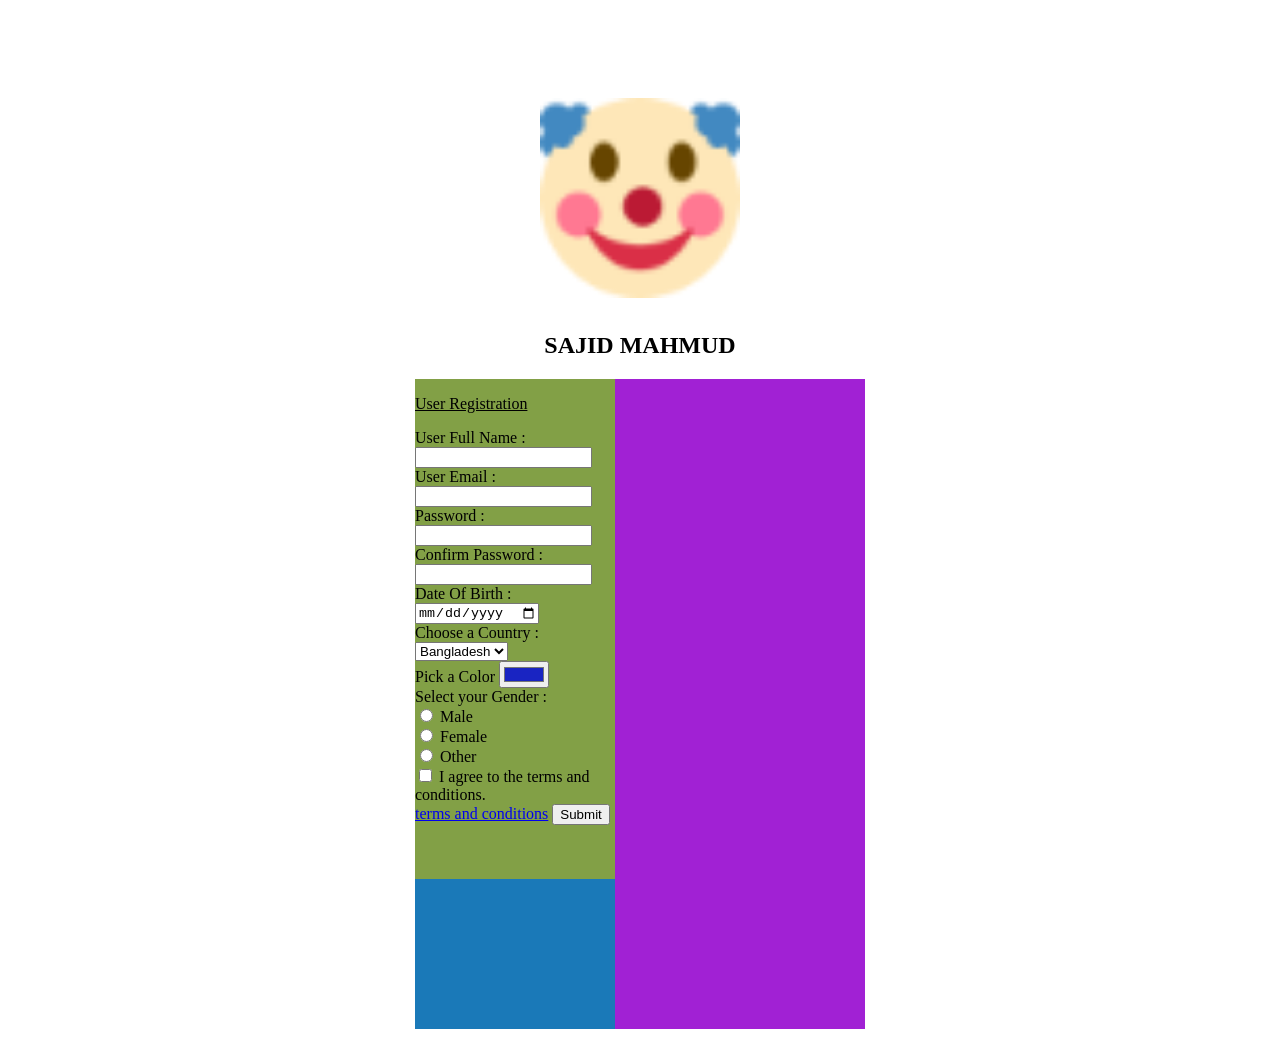
==== labd/index.html @ 7da37b85 "Add files via upload" ====
<!DOCTYPE html>
<html lang="en">
    <head>
        <meta charset="UTF-8">
        <meta name="viewport" content="width=device-width, initial-scale=1.0">
        <title>SAJID MAHMUD</title>
        <link rel="icon" type="image/x-icon" href="favicon.ico">
        <style>
            .flex-container{
                display: flex;
                justify-content: center;
            }
            .column-container {
                display: flex;
                flex-direction: column;
                align-items: center;
            }
        </style>
      
    </head>    
<body>
    <center>  
        <svg height="300" width="300">  
              <image href="favicon.ico" x="50" y="90" width="200" height="200" />
        </svg> 
     <h2> SAJID MAHMUD</h2>
    </center> 
    <div class="flex-container">
        <div class="column-container"> 
            <div style="background-color: rgb(130, 160, 70);height: 500px;width: 200px;">
                <form>
                    <p><u>User Registration</u></p>
                    <label for="fname">User Full Name : </label><br>
                    <input type="text" id="fname" name="fname" value=""><br>
                    <label for="email">User Email : </label><br>
                    <input type="text" id="email" name="email" value=""><br>
                    <label for="pass">Password : </label>
                    <input type="password" id="pass" name="pass" minlength="8"><br>
                    <label for="cpass">Confirm Password : </label>
                    <input type="password" id="cpass" name="cpass" minlength="8"><br>
                    <label for="dob">Date Of Birth :</label>
                    <input type="date" id="dob" name="dob"><br>
                    <label for="country">Choose a Country : </label>
                    <select id="country" name="country">
                        <option value="ban">Bangladesh</option>
                        <option value="ind">India</option>
                        <option value="pak">Pakistan</option>
                        <option value="nep">Nepal</option>
                    </select><br>
                    <label for="favcolor">Pick a Color</label>
                    <input type="color" id="favcolor" name="favcolor" value="#1924C2"><br>
                    <label for="gender"> Select your Gender : </label><br>
                    <input type="radio" id="gender" name="gender" value="male">
                    <label for="male">Male</label><br>
                    <input type="radio" id="gender" name="gender" value="female">
                    <label for="female">Female</label><br>
                    <input type="radio" id="gender" name="gender" value="other">
                    <label for="other">Other</label><br>
                    <input type="checkbox" id="trems" name="terms" value="">
                    <label for="terms"> I agree to the terms and conditions.</label><br>
                    <a href="https://github.com/Sajidnihal52">terms and conditions</a>
                    <input type="submit" value="Submit" onclick="validateForm()">
                </form>
            </div>
            <div style="background-color:rgb(26, 121, 184);height: 150px;width: 200px;"></div> 
        </div>
        <div style="background-color: rgb(161, 33, 212);height: 650px;width: 250px;"></div>
        </div>
        <script>
            function validateForm() {
                var name = document.getElementById("fname").value;
                var email = document.getElementById("email").value;

                var nameRegex = /^[A-Za-z\s]+$/; 
                var emailRegex = /^[^\s@]+@[^\s@]+\.[^\s@]+$/;
                var passwordRegex = /^[A-Za-z0-9]+$/;

                if (name === "" || email === "" || password === "" || confirmPassword === "" || dob === "" || country === "" || color === "") {
                    alert("All fields must be filled out.");
                    return false;
                  }

                if (!nameRegex.test(name)) {
                    alert("Full Name must contain only letters and spaces. No numbers or special characters allowed.");
                    return false; 
                }
                if (!emailRegex.test(email)) {
                    alert("Please enter a valid email address (example@example.com).");
                    return false;
                  }
                if (!genderMale && !genderFemale && !genderOther) {
                    alert("Please select your gender.");
                    return false;
                  }
                if (!terms) {
                    alert("You must agree to the terms and conditions.");
                    return false;
                  }
                  if (password.length < 8) {
                    alert("Password must be at least 8 characters long.");
                    return false;
                  }

                  if (!passwordRegex.test(password)) {
                    alert("Password must contain only letters and numbers. No special characters allowed.");
                    return false;
                  }
                
                  if (password !== confirmPassword) {
                    alert("Passwords do not match.");
                    return false;
                  }
                  
                  var today = new Date();
                  var birthDate = new Date(dob);
                  var age = today.getFullYear() - birthDate.getFullYear();
                  var m = today.getMonth() - birthDate.getMonth();
                  if (m < 0 || (m === 0 && today.getDate() < birthDate.getDate())) {
                    age--;
                  }
                
                  if (age < 18) {
                    alert("You must be at least 18 years old to register.");
                    return false;
                  }

                else{
                    alert("Registration Successful.");
                    return true; 
                }
                
            }
        </script>
</body>
</html>
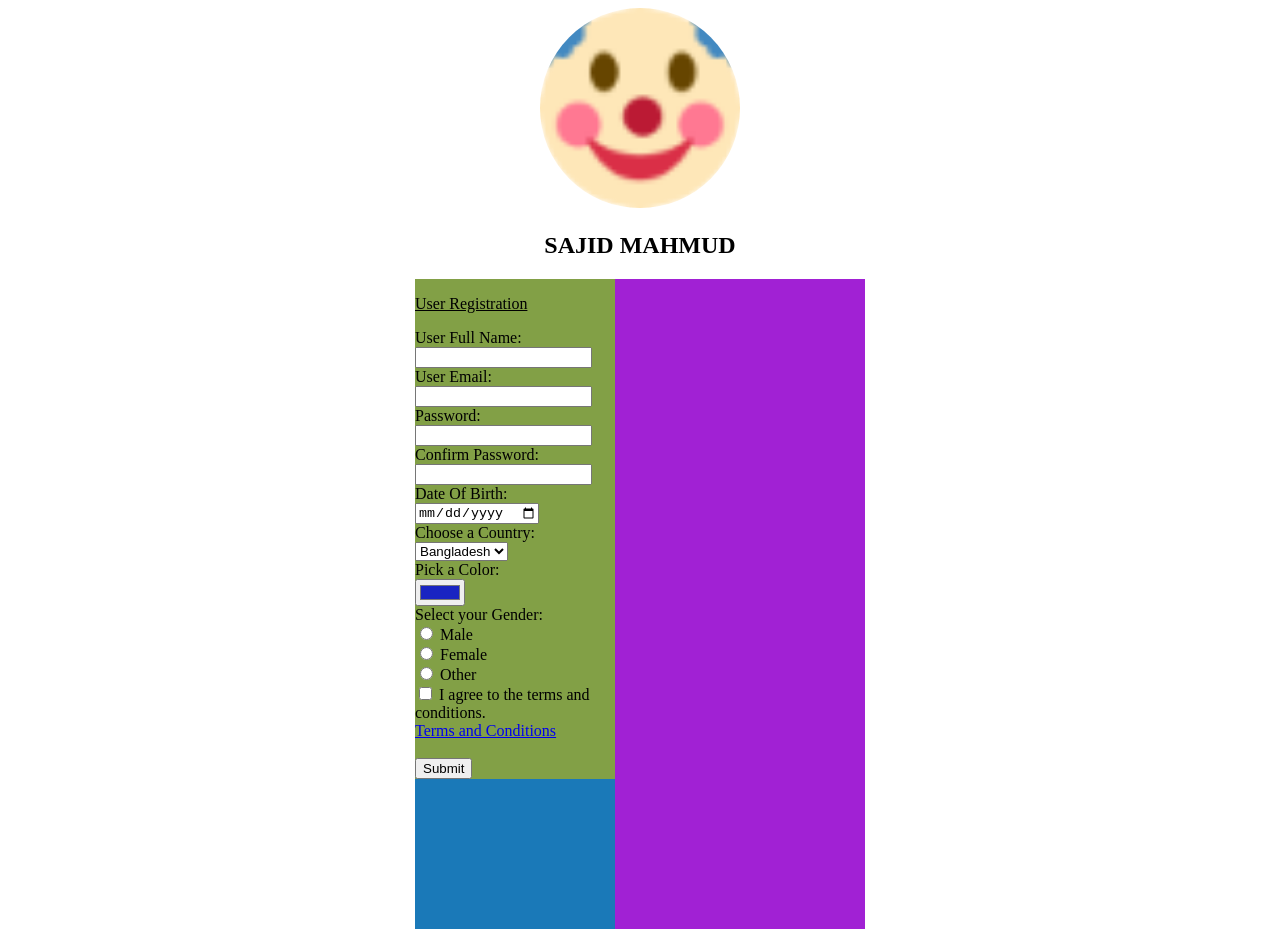
==== commit 5067e08d: "Add files via upload" ====
--- a/labd/index.html
+++ b/labd/index.html
@@ -1,135 +1,153 @@
 <!DOCTYPE html>
 <html lang="en">
-    <head>
-        <meta charset="UTF-8">
-        <meta name="viewport" content="width=device-width, initial-scale=1.0">
-        <title>SAJID MAHMUD</title>
-        <link rel="icon" type="image/x-icon" href="favicon.ico">
-        <style>
-            .flex-container{
-                display: flex;
-                justify-content: center;
-            }
-            .column-container {
-                display: flex;
-                flex-direction: column;
-                align-items: center;
-            }
-        </style>
-      
-    </head>    
+<head>
+    <meta charset="UTF-8">
+    <meta name="viewport" content="width=device-width, initial-scale=1.0">
+    <title>SAJID MAHMUD</title>
+    <link rel="icon" type="image/x-icon" href="favicon.ico">
+    <style>
+        .flex-container {
+            display: flex;
+            justify-content: center;
+        }
+        .column-container {
+            display: flex;
+            flex-direction: column;
+            align-items: center;
+        }
+        .circle-img {
+            width: 200px;
+            height: 200px;
+            border-radius: 50%;
+            object-fit: cover; 
+        }
+    </style>
+</head>
 <body>
     <center>  
-        <svg height="300" width="300">  
-              <image href="favicon.ico" x="50" y="90" width="200" height="200" />
-        </svg> 
-     <h2> SAJID MAHMUD</h2>
-    </center> 
+        <img src="favicon.ico" class="circle-img" alt="Profile Picture">
+        <h2>SAJID MAHMUD</h2>
+    </center>
+
     <div class="flex-container">
         <div class="column-container"> 
-            <div style="background-color: rgb(130, 160, 70);height: 500px;width: 200px;">
-                <form>
+            <div style="background-color: rgb(130, 160, 70); height: 500px; width: 200px;">
+                <form onsubmit="return validateForm()">
                     <p><u>User Registration</u></p>
-                    <label for="fname">User Full Name : </label><br>
-                    <input type="text" id="fname" name="fname" value=""><br>
-                    <label for="email">User Email : </label><br>
-                    <input type="text" id="email" name="email" value=""><br>
-                    <label for="pass">Password : </label>
-                    <input type="password" id="pass" name="pass" minlength="8"><br>
-                    <label for="cpass">Confirm Password : </label>
-                    <input type="password" id="cpass" name="cpass" minlength="8"><br>
-                    <label for="dob">Date Of Birth :</label>
+
+                    <label for="fname">User Full Name: </label><br>
+                    <input type="text" id="fname" name="fname"><br>
+
+                    <label for="email">User Email: </label><br>
+                    <input type="text" id="email" name="email"><br>
+
+                    <label for="pass">Password: </label><br>
+                    <input type="password" id="pass" name="pass"><br>
+
+                    <label for="cpass">Confirm Password: </label><br>
+                    <input type="password" id="cpass" name="cpass"><br>
+
+                    <label for="dob">Date Of Birth: </label><br>
                     <input type="date" id="dob" name="dob"><br>
-                    <label for="country">Choose a Country : </label>
+
+                    <label for="country">Choose a Country: </label><br>
                     <select id="country" name="country">
                         <option value="ban">Bangladesh</option>
                         <option value="ind">India</option>
                         <option value="pak">Pakistan</option>
                         <option value="nep">Nepal</option>
                     </select><br>
-                    <label for="favcolor">Pick a Color</label>
+
+                    <label for="favcolor">Pick a Color: </label><br>
                     <input type="color" id="favcolor" name="favcolor" value="#1924C2"><br>
-                    <label for="gender"> Select your Gender : </label><br>
-                    <input type="radio" id="gender" name="gender" value="male">
+
+                    <label>Select your Gender: </label><br>
+                    <input type="radio" id="male" name="gender" value="male">
                     <label for="male">Male</label><br>
-                    <input type="radio" id="gender" name="gender" value="female">
+
+                    <input type="radio" id="female" name="gender" value="female">
                     <label for="female">Female</label><br>
-                    <input type="radio" id="gender" name="gender" value="other">
+
+                    <input type="radio" id="other" name="gender" value="other">
                     <label for="other">Other</label><br>
-                    <input type="checkbox" id="trems" name="terms" value="">
+
+                    <input type="checkbox" id="terms" name="terms">
                     <label for="terms"> I agree to the terms and conditions.</label><br>
-                    <a href="https://github.com/Sajidnihal52">terms and conditions</a>
-                    <input type="submit" value="Submit" onclick="validateForm()">
+
+                    <a href="https://github.com/Sajidnihal52" target="_blank">Terms and Conditions</a><br><br>
+
+                    <input type="submit" value="Submit">
                 </form>
             </div>
-            <div style="background-color:rgb(26, 121, 184);height: 150px;width: 200px;"></div> 
+
+            <div style="background-color: rgb(26, 121, 184); height: 150px; width: 200px;"></div> 
         </div>
-        <div style="background-color: rgb(161, 33, 212);height: 650px;width: 250px;"></div>
-        </div>
-        <script>
-            function validateForm() {
-                var name = document.getElementById("fname").value;
-                var email = document.getElementById("email").value;
 
-                var nameRegex = /^[A-Za-z\s]+$/; 
-                var emailRegex = /^[^\s@]+@[^\s@]+\.[^\s@]+$/;
-                var passwordRegex = /^[A-Za-z0-9]+$/;
+        <div style="background-color: rgb(161, 33, 212); height: 650px; width: 250px;"></div>
+    </div>
 
-                if (name === "" || email === "" || password === "" || confirmPassword === "" || dob === "" || country === "" || color === "") {
-                    alert("All fields must be filled out.");
-                    return false;
-                  }
+    <script>
+        function validateForm() {
+            var name = document.getElementById("fname").value.trim();
+            var email = document.getElementById("email").value.trim();
+            var password = document.getElementById("pass").value.trim();
+            var confirmPassword = document.getElementById("cpass").value.trim();
+            var dob = document.getElementById("dob").value.trim();
+            var gender = document.querySelector('input[name="gender"]:checked');
+            var terms = document.getElementById("terms").checked;
 
-                if (!nameRegex.test(name)) {
-                    alert("Full Name must contain only letters and spaces. No numbers or special characters allowed.");
-                    return false; 
-                }
-                if (!emailRegex.test(email)) {
-                    alert("Please enter a valid email address (example@example.com).");
-                    return false;
-                  }
-                if (!genderMale && !genderFemale && !genderOther) {
-                    alert("Please select your gender.");
-                    return false;
-                  }
-                if (!terms) {
-                    alert("You must agree to the terms and conditions.");
-                    return false;
-                  }
-                  if (password.length < 8) {
-                    alert("Password must be at least 8 characters long.");
-                    return false;
-                  }
+            var nameRegex = /^[A-Za-z\s]+$/; 
+            var emailRegex = /^[^\s@]+@[^\s@]+\.[^\s@]+$/;
+            var passwordRegex = /^[A-Za-z0-9]+$/;
 
-                  if (!passwordRegex.test(password)) {
-                    alert("Password must contain only letters and numbers. No special characters allowed.");
-                    return false;
-                  }
-                
-                  if (password !== confirmPassword) {
-                    alert("Passwords do not match.");
-                    return false;
-                  }
-                  
-                  var today = new Date();
-                  var birthDate = new Date(dob);
-                  var age = today.getFullYear() - birthDate.getFullYear();
-                  var m = today.getMonth() - birthDate.getMonth();
-                  if (m < 0 || (m === 0 && today.getDate() < birthDate.getDate())) {
-                    age--;
-                  }
-                
-                  if (age < 18) {
-                    alert("You must be at least 18 years old to register.");
-                    return false;
-                  }
+            if (!nameRegex.test(name)) {
+                alert("Full Name must contain only letters and spaces. No numbers or special characters allowed.");
+                return false;
+            }
+            if (!emailRegex.test(email)) {
+                alert("Please enter a valid email address (example@example.com).");
+                return false;
+            }
+            if (password.length < 8) {
+                alert("Password must be at least 8 characters long.");
+                return false;
+            }
+            if (!passwordRegex.test(password)) {
+                alert("Password must contain only letters and numbers. No special characters allowed.");
+                return false;
+            }
+            if (password !== confirmPassword) {
+                alert("Passwords do not match.");
+                return false;
+            }
+            if (!gender) {
+                alert("Please select your gender.");
+                return false;
+            }
+            if (!terms) {
+                alert("You must agree to the terms and conditions.");
+                return false;
+            }
+            if (dob === "") {
+                alert("Please select your date of birth.");
+                return false;
+            }
 
-                else{
-                    alert("Registration Successful.");
-                    return true; 
-                }
-                
+            var today = new Date();
+            var birthDate = new Date(dob);
+            var age = today.getFullYear() - birthDate.getFullYear();
+            var m = today.getMonth() - birthDate.getMonth();
+            if (m < 0 || (m === 0 && today.getDate() < birthDate.getDate())) {
+                age--;
             }
-        </script>
+            if (age < 18) {
+                alert("You must be at least 18 years old to register.");
+                return false;
+            }
+
+            alert("Registration Successful!");
+            return true;
+        }
+    </script>
 </body>
 </html>
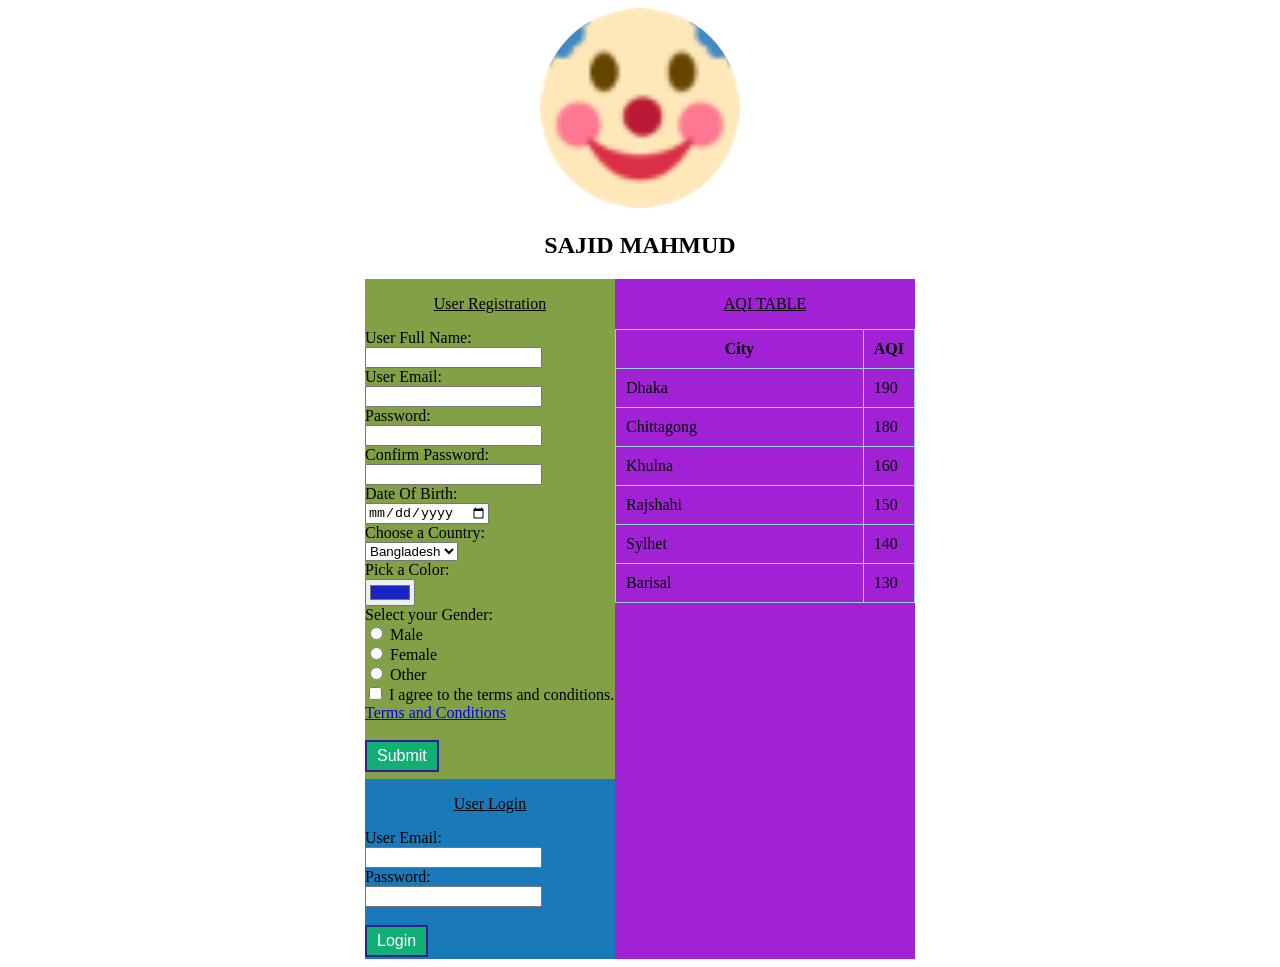
==== commit c00f3d72: "Add files via upload Final lab 2" ====
--- a/labd/index.html
+++ b/labd/index.html
@@ -21,6 +21,21 @@
             border-radius: 50%;
             object-fit: cover; 
         }
+        .button {
+            background-color: #12af75; 
+            border: 2px solid #341e97;
+            color: white;
+            padding: 5px 10px;
+            font-size: 16px;
+            cursor: pointer;
+        }
+        table, th, td {
+            width: 100%;
+            border: 1px solid black;
+            border-collapse: collapse;
+            border-color: #96D4D4;
+            padding: 10px;
+        }
     </style>
 </head>
 <body>
@@ -31,9 +46,9 @@
 
     <div class="flex-container">
         <div class="column-container"> 
-            <div style="background-color: rgb(130, 160, 70); height: 500px; width: 200px;">
-                <form onsubmit="return validateForm()">
-                    <p><u>User Registration</u></p>
+            <div style="background-color: rgb(130, 160, 70); height: 500px; width: 250px;">
+                <form action="process.php" method="post" onsubmit="return validateForm()">
+                    <center><p><u>User Registration</u></p></center>
 
                     <label for="fname">User Full Name: </label><br>
                     <input type="text" id="fname" name="fname"><br>
@@ -52,23 +67,23 @@
 
                     <label for="country">Choose a Country: </label><br>
                     <select id="country" name="country">
-                        <option value="ban">Bangladesh</option>
-                        <option value="ind">India</option>
-                        <option value="pak">Pakistan</option>
-                        <option value="nep">Nepal</option>
+                        <option value="Bangladesh">Bangladesh</option>
+                        <option value="India">India</option>
+                        <option value="Pakistan">Pakistan</option>
+                        <option value="Nepal">Nepal</option>
                     </select><br>
 
                     <label for="favcolor">Pick a Color: </label><br>
                     <input type="color" id="favcolor" name="favcolor" value="#1924C2"><br>
 
                     <label>Select your Gender: </label><br>
-                    <input type="radio" id="male" name="gender" value="male">
+                    <input type="radio" id="male" name="gender" value="Male">
                     <label for="male">Male</label><br>
 
-                    <input type="radio" id="female" name="gender" value="female">
+                    <input type="radio" id="female" name="gender" value="Female">
                     <label for="female">Female</label><br>
 
-                    <input type="radio" id="other" name="gender" value="other">
+                    <input type="radio" id="other" name="gender" value="Other">
                     <label for="other">Other</label><br>
 
                     <input type="checkbox" id="terms" name="terms">
@@ -76,14 +91,35 @@
 
                     <a href="https://github.com/Sajidnihal52" target="_blank">Terms and Conditions</a><br><br>
 
-                    <input type="submit" value="Submit">
+                    <input type="submit" value="Submit" class="button">
                 </form>
             </div>
 
-            <div style="background-color: rgb(26, 121, 184); height: 150px; width: 200px;"></div> 
+            <div style="background-color: rgb(26, 121, 184); height: 180px; width: 250px;">
+                <center><p><u>User Login</u></p></center>
+
+                <label for="email">User Email: </label><br>
+                <input type="text"><br>
+
+                <label for="pass">Password: </label><br>
+                <input type="password"><br><br>
+
+                <input type="submit" value="Login" class="button">
+            </div> 
         </div>
 
-        <div style="background-color: rgb(161, 33, 212); height: 650px; width: 250px;"></div>
+        <div style="background-color: rgb(161, 33, 212); height: 680px; width: 300px;">
+            <center><p><u> AQI TABLE</u></p></center>
+            <table>
+                <tr><th>City</th><th>AQI</th></tr>
+                <tr><td>Dhaka</td><td>190</td></tr>
+                <tr><td>Chittagong</td><td>180</td></tr>
+                <tr><td>Khulna</td><td>160</td></tr>
+                <tr><td>Rajshahi</td><td>150</td></tr>
+                <tr><td>Sylhet</td><td>140</td></tr>
+                <tr><td>Barisal</td><td>130</td></tr>
+            </table>
+        </div>
     </div>
 
     <script>
@@ -96,16 +132,16 @@
             var gender = document.querySelector('input[name="gender"]:checked');
             var terms = document.getElementById("terms").checked;
 
-            var nameRegex = /^[A-Za-z\s]+$/; 
+            var nameRegex = /^[A-Za-z\s]+$/;
             var emailRegex = /^[^\s@]+@[^\s@]+\.[^\s@]+$/;
             var passwordRegex = /^[A-Za-z0-9]+$/;
 
             if (!nameRegex.test(name)) {
-                alert("Full Name must contain only letters and spaces. No numbers or special characters allowed.");
+                alert("Full Name must contain only letters and spaces.");
                 return false;
             }
             if (!emailRegex.test(email)) {
-                alert("Please enter a valid email address (example@example.com).");
+                alert("Please enter a valid email address.");
                 return false;
             }
             if (password.length < 8) {
@@ -113,7 +149,7 @@
                 return false;
             }
             if (!passwordRegex.test(password)) {
-                alert("Password must contain only letters and numbers. No special characters allowed.");
+                alert("Password must contain only letters and numbers.");
                 return false;
             }
             if (password !== confirmPassword) {
@@ -145,7 +181,6 @@
                 return false;
             }
 
-            alert("Registration Successful!");
             return true;
         }
     </script>
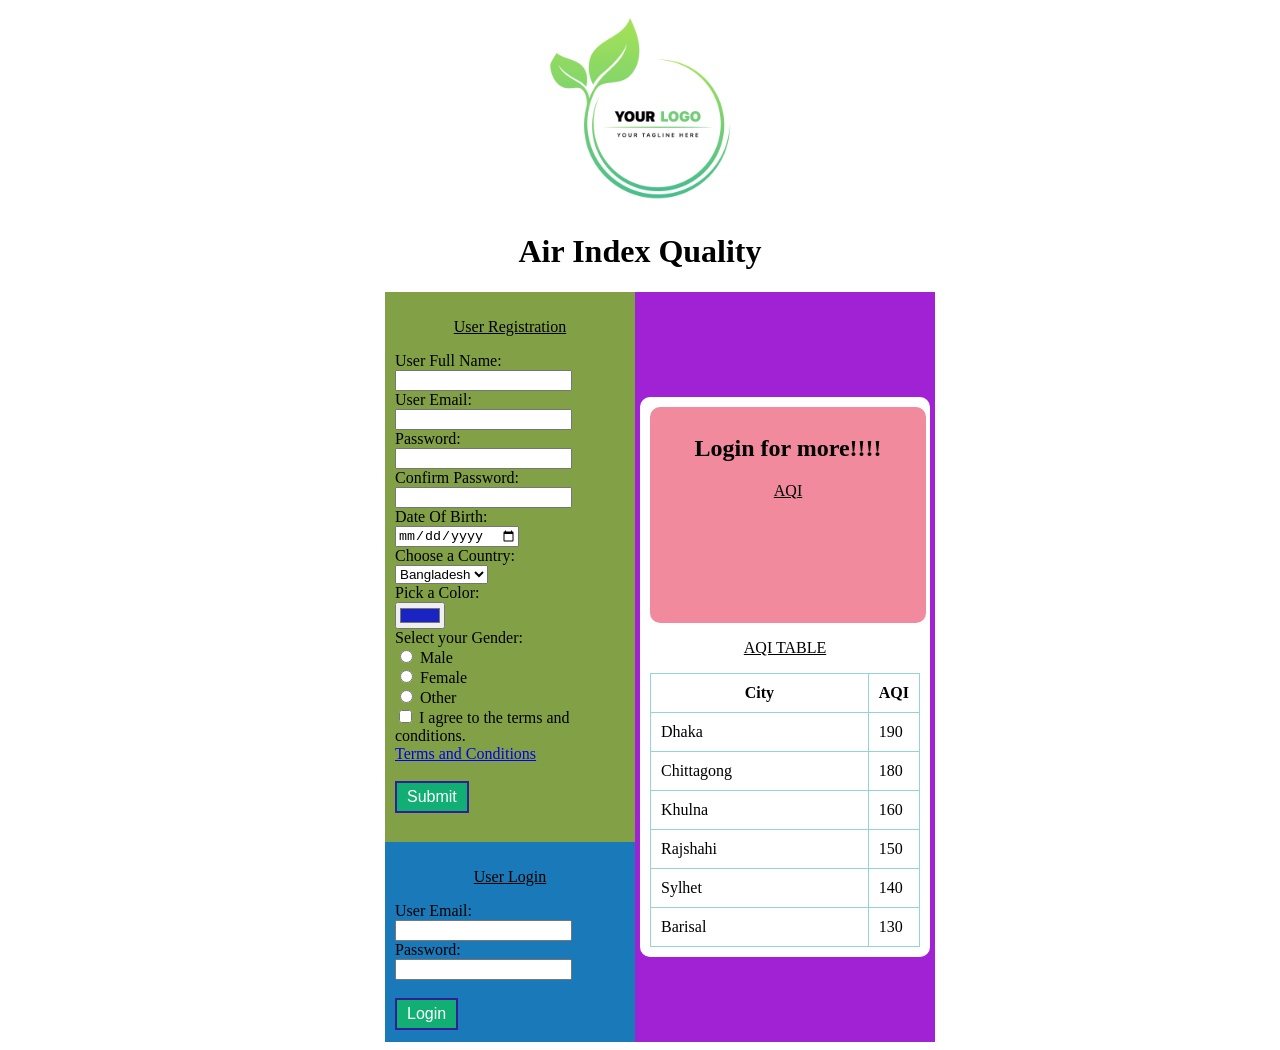
==== commit 4680ab4f: "Add files via upload" ====
--- a/labd/index.html
+++ b/labd/index.html
@@ -4,16 +4,18 @@
     <meta charset="UTF-8">
     <meta name="viewport" content="width=device-width, initial-scale=1.0">
     <title>SAJID MAHMUD</title>
-    <link rel="icon" type="image/x-icon" href="favicon.ico">
+    <link rel="icon" type="image/x-icon" href="www.png">
     <style>
         .flex-container {
             display: flex;
             justify-content: center;
+            margin-left: 20px;
         }
         .column-container {
             display: flex;
             flex-direction: column;
             align-items: center;
+            margin-left: 20px;
         }
         .circle-img {
             width: 200px;
@@ -40,85 +42,98 @@
 </head>
 <body>
     <center>  
-        <img src="favicon.ico" class="circle-img" alt="Profile Picture">
-        <h2>SAJID MAHMUD</h2>
+        <img src="logo.jpg" class="circle-img" alt="Profile Picture">
+        <h1>Air Index Quality</h1>
     </center>
 
-    <div class="flex-container">
+    <div class="flex-container">    
         <div class="column-container"> 
-            <div style="background-color: rgb(130, 160, 70); height: 500px; width: 250px;">
-                <form action="process.php" method="post" onsubmit="return validateForm()">
-                    <center><p><u>User Registration</u></p></center>
-
-                    <label for="fname">User Full Name: </label><br>
-                    <input type="text" id="fname" name="fname"><br>
-
-                    <label for="email">User Email: </label><br>
-                    <input type="text" id="email" name="email"><br>
-
-                    <label for="pass">Password: </label><br>
-                    <input type="password" id="pass" name="pass"><br>
-
-                    <label for="cpass">Confirm Password: </label><br>
-                    <input type="password" id="cpass" name="cpass"><br>
-
-                    <label for="dob">Date Of Birth: </label><br>
-                    <input type="date" id="dob" name="dob"><br>
-
-                    <label for="country">Choose a Country: </label><br>
-                    <select id="country" name="country">
-                        <option value="Bangladesh">Bangladesh</option>
-                        <option value="India">India</option>
-                        <option value="Pakistan">Pakistan</option>
-                        <option value="Nepal">Nepal</option>
-                    </select><br>
-
-                    <label for="favcolor">Pick a Color: </label><br>
-                    <input type="color" id="favcolor" name="favcolor" value="#1924C2"><br>
-
-                    <label>Select your Gender: </label><br>
-                    <input type="radio" id="male" name="gender" value="Male">
-                    <label for="male">Male</label><br>
-
-                    <input type="radio" id="female" name="gender" value="Female">
-                    <label for="female">Female</label><br>
-
-                    <input type="radio" id="other" name="gender" value="Other">
-                    <label for="other">Other</label><br>
-
-                    <input type="checkbox" id="terms" name="terms">
-                    <label for="terms"> I agree to the terms and conditions.</label><br>
-
-                    <a href="https://github.com/Sajidnihal52" target="_blank">Terms and Conditions</a><br><br>
-
-                    <input type="submit" value="Submit" class="button">
-                </form>
+
+            <div style="background-color: rgb(130, 160, 70); width: 250px;height: 550px;">
+                <div style="background-color:  rgb(130, 160, 70); padding: 10px; border-radius: 8px;">
+                    <form action="process.php" method="post" onsubmit="return validateForm()">
+                        <center><p><u>User Registration</u></p></center>
+
+                        <label for="fname">User Full Name: </label><br>
+                        <input type="text" id="fname" name="fname"><br>
+
+                        <label for="email">User Email: </label><br>
+                        <input type="text" id="email" name="email"><br>
+
+                        <label for="pass">Password: </label><br>
+                        <input type="password" id="pass" name="pass"><br>
+
+                        <label for="cpass">Confirm Password: </label><br>
+                        <input type="password" id="cpass" name="cpass"><br>
+
+                        <label for="dob">Date Of Birth: </label><br>
+                        <input type="date" id="dob" name="dob"><br>
+
+                        <label for="country">Choose a Country: </label><br>
+                        <select id="country" name="country">
+                            <option value="Bangladesh">Bangladesh</option>
+                            <option value="India">India</option>
+                            <option value="Pakistan">Pakistan</option>
+                            <option value="Nepal">Nepal</option>
+                        </select><br>
+
+                        <label for="favcolor">Pick a Color: </label><br>
+                        <input type="color" id="favcolor" name="favcolor" value="#1924C2"><br>
+
+                        <label>Select your Gender: </label><br>
+                        <input type="radio" id="male" name="gender" value="Male">
+                        <label for="male">Male</label><br>
+
+                        <input type="radio" id="female" name="gender" value="Female">
+                        <label for="female">Female</label><br>
+
+                        <input type="radio" id="other" name="gender" value="Other">
+                        <label for="other">Other</label><br>
+
+                        <input type="checkbox" id="terms" name="terms">
+                        <label for="terms"> I agree to the terms and conditions.</label><br>
+
+                        <a href="https://github.com/Sajidnihal52" target="_blank">Terms and Conditions</a><br><br>
+
+                        <input type="submit" value="Submit" class="button">
+                    </form>
+                </div>
             </div>
 
-            <div style="background-color: rgb(26, 121, 184); height: 180px; width: 250px;">
-                <center><p><u>User Login</u></p></center>
-
-                <label for="email">User Email: </label><br>
-                <input type="text"><br>
-
-                <label for="pass">Password: </label><br>
-                <input type="password"><br><br>
-
-                <input type="submit" value="Login" class="button">
-            </div> 
+            <div style="background-color: rgb(26, 121, 184); width: 250px; height: 200px; ">
+                <div style="background-color: rgb(26, 121, 184); padding: 10px; border-radius: 8px;">
+                    <form action="loginprocess.php" method="post">
+                        <center><p><u>User Login</u></p></center>
+                
+                        <label for="login_email">User Email: </label><br>
+                        <input type="text" id="login_email" name="login_email"><br>
+                
+                        <label for="login_pass">Password: </label><br>
+                        <input type="password" id="login_pass" name="login_pass"><br><br>
+                
+                        <input type="submit" value="Login" class="button">
+                    </form>
+                </div>
+            </div>
         </div>
 
-        <div style="background-color: rgb(161, 33, 212); height: 680px; width: 300px;">
-            <center><p><u> AQI TABLE</u></p></center>
-            <table>
-                <tr><th>City</th><th>AQI</th></tr>
-                <tr><td>Dhaka</td><td>190</td></tr>
-                <tr><td>Chittagong</td><td>180</td></tr>
-                <tr><td>Khulna</td><td>160</td></tr>
-                <tr><td>Rajshahi</td><td>150</td></tr>
-                <tr><td>Sylhet</td><td>140</td></tr>
-                <tr><td>Barisal</td><td>130</td></tr>
-            </table>
+        <div style="background-color: rgb(161, 33, 212); height: 750px; width: 300px; display: flex; flex-direction: column; align-items: center; justify-content: center; position: relative;">
+            <div style="margin-top: 20px; width: 90%; background-color: white; padding: 10px; border-radius: 10px;">
+                <div style="background-color: rgba(225, 22, 59, 0.5); height: 200px; width: 260px; padding: 8px; border-radius: 10px; text-align: center;">
+                    <h2 style="margin-top: 30;">Login for more!!!!</h2>
+                    <p><u>AQI</u></p>
+                </div>
+                <center><p><u>AQI TABLE</u></p></center>
+                <table>
+                    <tr><th>City</th><th>AQI</th></tr>
+                    <tr><td>Dhaka</td><td>190</td></tr>
+                    <tr><td>Chittagong</td><td>180</td></tr>
+                    <tr><td>Khulna</td><td>160</td></tr>
+                    <tr><td>Rajshahi</td><td>150</td></tr>
+                    <tr><td>Sylhet</td><td>140</td></tr>
+                    <tr><td>Barisal</td><td>130</td></tr>
+                </table>
+            </div>
         </div>
     </div>
 
